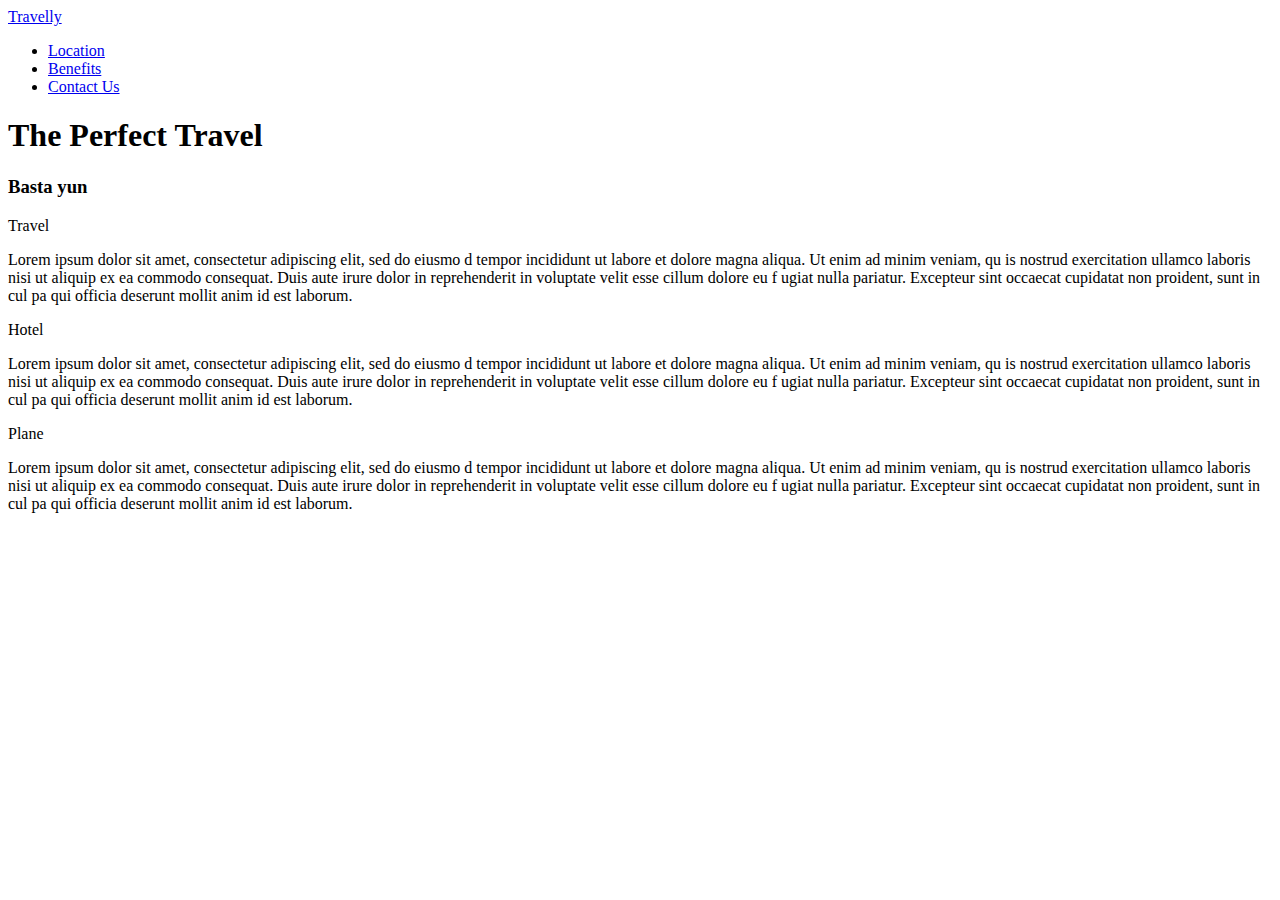
==== benefits.html @ b17ce4cd "benefits.html" ====
<!DOCTYPE html>
<html lang="en">
<head>
<meta charset="UTF-8">
<meta name="viewport" content="width=device-width", initial-scale="1.0">
<title>Trial</title>
<link href="styles.css" rel="stylesheet">
</head>
<body class="body4">
<header>
<a href="testinglangto.html" class="logo">Travelly</a>
<nav>
<ul class="nav_link">
<li><a href="location.html">Location</a></li>
<li><a href="benefits.html">Benefits</a></li>
<li><a href="contact.html">Contact Us</a></li>
</ul>
</nav>
</header>
<div class="intro3">
<h1 class="text5">The Perfect Travel</h1>
<h3 class="text6">Basta yun</h3>
</div>
<div class="box1">
<p class="open1">Travel</p>
<p>Lorem ipsum dolor sit amet, consectetur adipiscing elit, sed do eiusmo
d tempor incididunt ut labore et dolore magna aliqua. Ut enim ad minim veniam, qu
is nostrud exercitation ullamco laboris nisi ut aliquip ex ea commodo consequat. 
Duis aute irure dolor in reprehenderit in voluptate velit esse cillum dolore eu f
ugiat nulla pariatur. Excepteur sint occaecat cupidatat non proident, sunt in cul
pa qui officia deserunt mollit anim id est laborum.</p>
</div>
<div class="box2">
<p class="open1">Hotel</p>
<p>Lorem ipsum dolor sit amet, consectetur adipiscing elit, sed do eiusmo
d tempor incididunt ut labore et dolore magna aliqua. Ut enim ad minim veniam, qu
is nostrud exercitation ullamco laboris nisi ut aliquip ex ea commodo consequat. 
Duis aute irure dolor in reprehenderit in voluptate velit esse cillum dolore eu f
ugiat nulla pariatur. Excepteur sint occaecat cupidatat non proident, sunt in cul
pa qui officia deserunt mollit anim id est laborum.</p>
</div>
<div class="box3">
<p class="open1">Plane</p>
<p>Lorem ipsum dolor sit amet, consectetur adipiscing elit, sed do eiusmo
d tempor incididunt ut labore et dolore magna aliqua. Ut enim ad minim veniam, qu
is nostrud exercitation ullamco laboris nisi ut aliquip ex ea commodo consequat. 
Duis aute irure dolor in reprehenderit in voluptate velit esse cillum dolore eu f
ugiat nulla pariatur. Excepteur sint occaecat cupidatat non proident, sunt in cul
pa qui officia deserunt mollit anim id est laborum.</p>
</div>
</body>
</html>
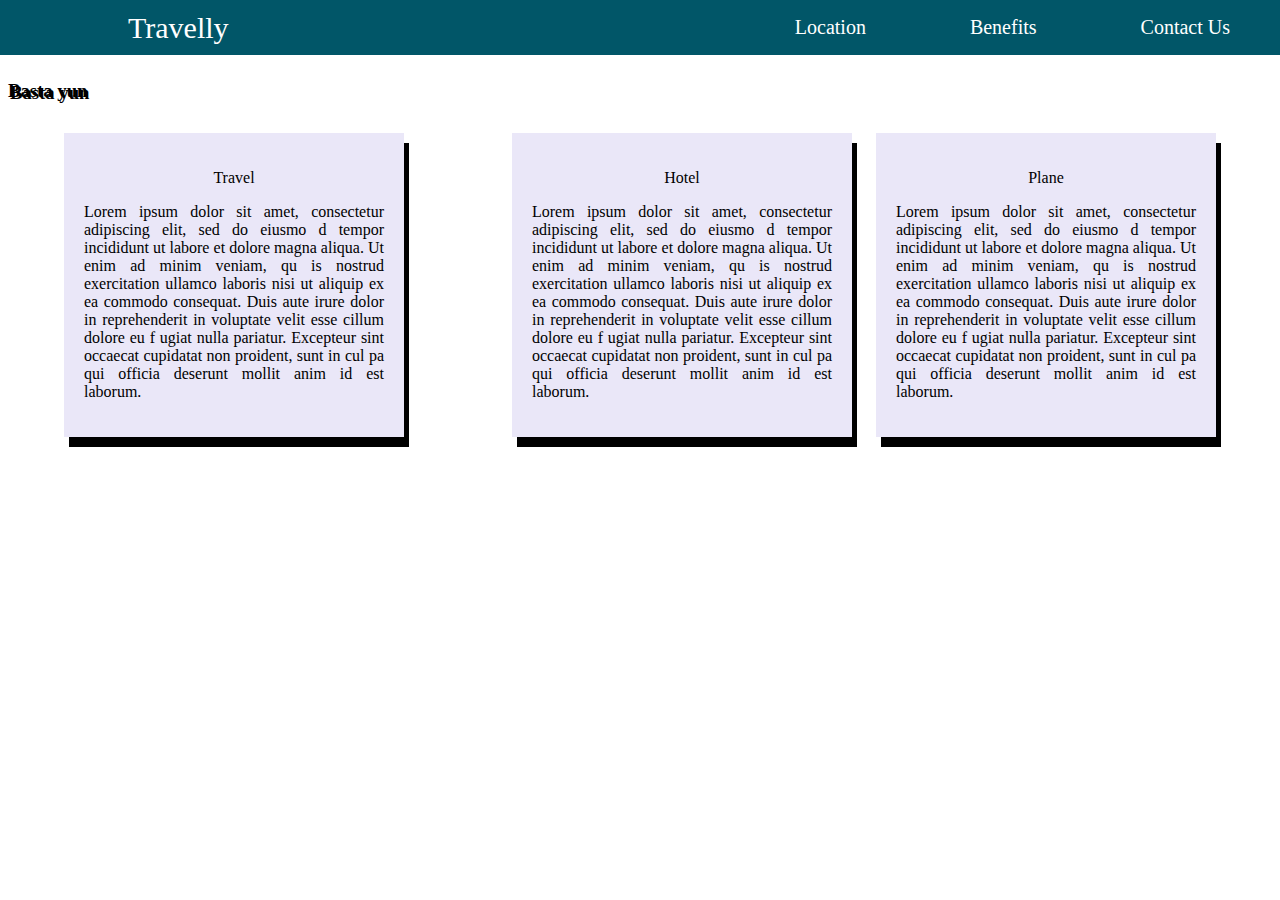
==== commit c536c7ed: "Update benefits.html" ====
--- a/benefits.html
+++ b/benefits.html
@@ -8,16 +8,16 @@
 </head>
 <body class="body4">
 <header>
-<a href="testinglangto.html" class="logo">Travelly</a>
+<a href="index.html" class="logo">Travelly</a>
 <nav>
-<ul class="nav_link">
+<ul class="navbar">
 <li><a href="location.html">Location</a></li>
 <li><a href="benefits.html">Benefits</a></li>
 <li><a href="contact.html">Contact Us</a></li>
 </ul>
 </nav>
 </header>
-<div class="intro3">
+<div class="thirdpage">
 <h1 class="text5">The Perfect Travel</h1>
 <h3 class="text6">Basta yun</h3>
 </div>
--- a/styles.css
+++ b/styles.css
@@ -0,0 +1,214 @@
+html{
+    box-sizing: border-box;
+    height: 100%;
+}
+.body1{
+    background-image: url(&quot;falls.jpg&quot;);
+    background-repeat: no-repeat;
+    background-size: cover; 
+    background-position: center;
+    background-color: white;
+    height: 100%;
+}
+.body2{
+    background-image: url(&quot;city.jpg&quot;);
+    background-repeat: no-repeat;
+    background-size: cover;
+    background-position: center;
+    height: 100%;
+}
+.body3{
+    background-image: url(&quot;bundok.jpg&quot;);
+    background-repeat: no-repeat;
+    background-size: cover;
+    background-position: center;
+    height: 100%;
+}
+li, a{
+    font-weight: 500;
+    font-size:  20px;
+    color: white;
+    text-decoration: none;
+    font-family: &quot;Noir&quot;;
+    src: url(&quot;Regular 800.otf&quot;);
+}
+header{
+background-color:#015668;
+font-weight:bold;
+overflow: hidden;
+top:0;
+right:0;
+left:0;
+position:fixed;
+justify-content: space-evenly;
+display: flex;
+align-items: center;
+}
+footer{
+background-color:#015668;
+font-weight:bold;
+overflow: hidden;
+bottom:0;
+right:0;
+left:0;
+position:fixed;
+justify-content: space-evenly;
+display: flex;
+align-items: center;
+}
+.foot{
+margin-left:10%;
+    margin-right:auto;
+    font-family: &quot;Odachi&quot;;
+    font-size: 25px;
+}
+.logo{
+margin-left:10%;
+    margin-right:auto;
+    cursor: pointer;
+    font-family: &quot;Odachi&quot;;
+    font-size: 30px;
+}
+.navbar{
+    list-style: none;
+}
+.navbar li{
+    display: inline-block;
+    padding: 0px 50px;
+}
+.navbar li a:hover {
+    color: red;
+}
+.navbar li a{
+    transition:  all 0.3s ease 0s;
+}
+.firstpage{
+    text-align: center;
+    font-size: 30px;
+    color: white;
+}
+.text1{
+    text-decoration: none;
+    font-family: &quot;Noir&quot;;
+    src: url(&quot;Medium 500.otf&quot;);
+    padding: 50px;
+    text-shadow: 2px 2px black;
+}
+.text2{
+    font-family: &quot;Noir&quot;;
+    text-shadow: 2px 2px black;
+}
+.buttons{
+    width: auto;
+    padding: 10px 18px;
+    background-color:  #015668;
+    font-size: 20px;
+    cursor: pointer;
+    color: white;
+border-radius:5px;
+}
+button:hover{
+    background-color: black;
+}
+.secondpage{
+    text-align: left;
+    font-size: 30px;
+    padding: 200px 4%;
+    margin: auto;
+    color: #ffd369;
+}
+.text3{
+    font-weight: bold;
+    text-shadow: 2px 2px black;
+    text-decoration: underline;
+}
+.text4{
+    text-shadow: 2px 2px black;
+}
+.box{
+    width: 300px;
+    text-align: center;
+    background: rgba(2, 54, 133);
+    background: rgba(2, 54, 133, 0.411);
+    padding: 20px;
+    margin: 8% auto 0;
+    font-size: 16px;
+    color: #ffd369;
+}
+input[type=text]{
+    width: 80%;
+    padding: 5px 5%;
+    display: inline-block;
+    border: 1px solid #cccccc;
+}
+.intro3{
+    text-align: center;
+    background-image: url(&quot;cloud.jpg&quot;);
+    background-size: cover;
+    padding: 10px;
+    font-family: &quot;Noir&quot;;
+    src: url(&quot;Medium 500.otf&quot;);
+    font-weight: bold;
+    font-size: 30px;
+    color: white;
+}
+.text5{
+    text-shadow: 1px 1px black;
+}
+.text6{
+    text-shadow:2px 2px black;
+}
+.box1{
+    width: 300px;
+    text-align: justify;
+    background: rgba(52, 15, 185, 0.1);
+    box-shadow: 5px 10px;
+    padding: 20px;
+    margin: 1% auto 0;
+    font-size: 16px;
+    color: black;
+    left: 5%;
+    position: absolute;
+}
+.open1{
+    text-align: center;
+}
+.box2{
+    width: 300px;
+    text-align: justify;
+    background: rgba(52, 15, 185, 0.1);
+    box-shadow: 5px 10px;
+    padding: 20px;
+    margin: 1% auto 0;
+    font-size: 16px;
+    color: black;
+    left: 40%;
+    position: absolute;
+}
+.box3{
+    width: 300px;
+    text-align: justify;
+    background: rgba(52, 15, 185, 0.1);
+    box-shadow: 5px 10px;
+    padding: 20px;
+    margin: 1% auto 0;
+    font-size: 16px;
+    color: black;
+    right: 5%;
+    position: absolute;
+}
+.contactp{
+    font-size: 18px;
+    text-shadow: 1px 1px black;
+}
+@font-face{
+    font-family:"una";
+    src: url("Odachi 400.otf");
+}
+@font-face{
+    font-family:"ngalawa";
+    src: url("NoirPro-Bold.ttf");
+}@font-face{
+    font-family:"tatlo";
+    src: url("NoirStd-Regular.ttf");
+}
